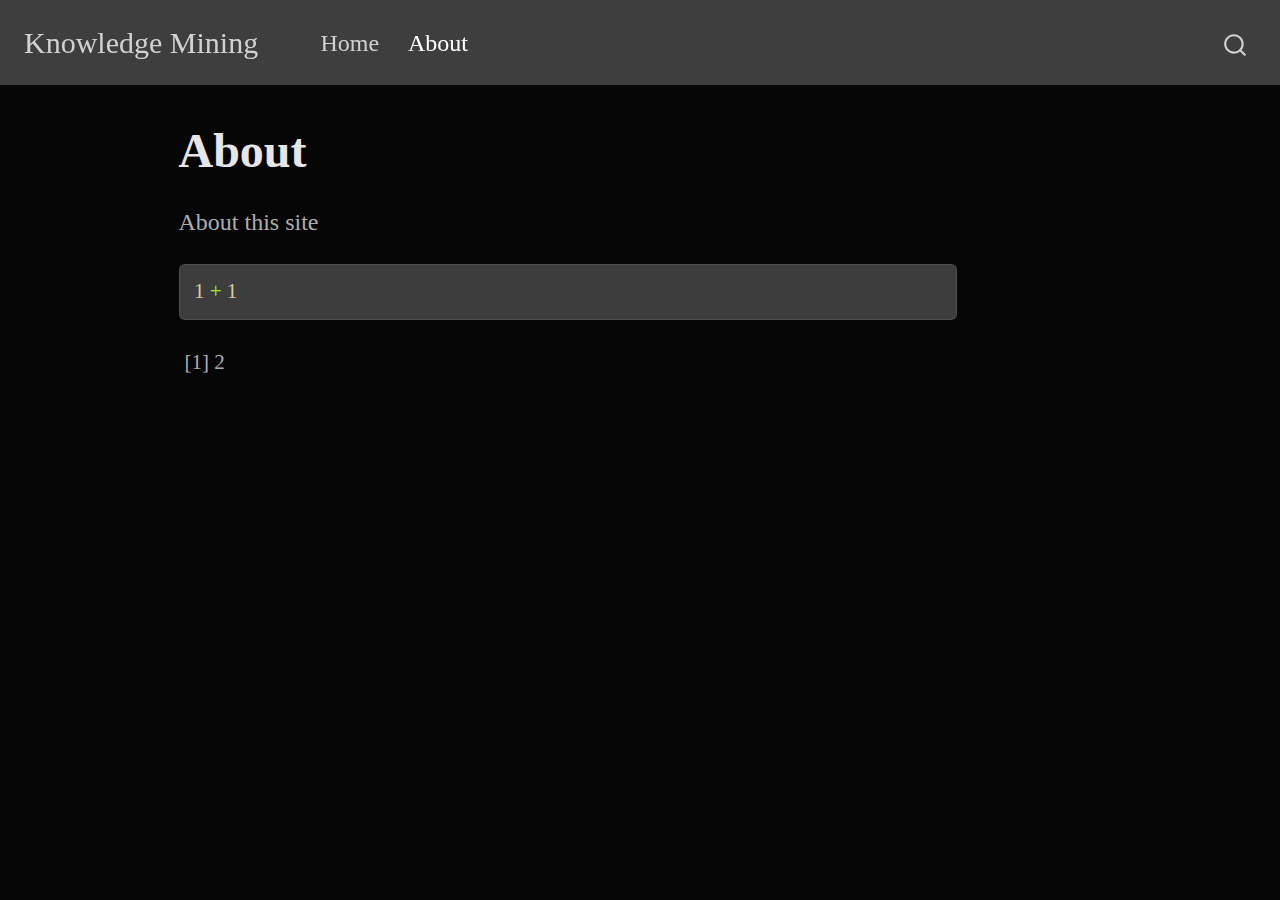
==== docs/about.html @ e5522b37 "Add files via upload" ====
<!DOCTYPE html>
<html xmlns="http://www.w3.org/1999/xhtml" lang="en" xml:lang="en"><head>

<meta charset="utf-8">
<meta name="generator" content="quarto-1.3.450">

<meta name="viewport" content="width=device-width, initial-scale=1.0, user-scalable=yes">


<title>Knowledge Mining - About</title>
<style>
code{white-space: pre-wrap;}
span.smallcaps{font-variant: small-caps;}
div.columns{display: flex; gap: min(4vw, 1.5em);}
div.column{flex: auto; overflow-x: auto;}
div.hanging-indent{margin-left: 1.5em; text-indent: -1.5em;}
ul.task-list{list-style: none;}
ul.task-list li input[type="checkbox"] {
  width: 0.8em;
  margin: 0 0.8em 0.2em -1em; /* quarto-specific, see https://github.com/quarto-dev/quarto-cli/issues/4556 */ 
  vertical-align: middle;
}
/* CSS for syntax highlighting */
pre > code.sourceCode { white-space: pre; position: relative; }
pre > code.sourceCode > span { display: inline-block; line-height: 1.25; }
pre > code.sourceCode > span:empty { height: 1.2em; }
.sourceCode { overflow: visible; }
code.sourceCode > span { color: inherit; text-decoration: inherit; }
div.sourceCode { margin: 1em 0; }
pre.sourceCode { margin: 0; }
@media screen {
div.sourceCode { overflow: auto; }
}
@media print {
pre > code.sourceCode { white-space: pre-wrap; }
pre > code.sourceCode > span { text-indent: -5em; padding-left: 5em; }
}
pre.numberSource code
  { counter-reset: source-line 0; }
pre.numberSource code > span
  { position: relative; left: -4em; counter-increment: source-line; }
pre.numberSource code > span > a:first-child::before
  { content: counter(source-line);
    position: relative; left: -1em; text-align: right; vertical-align: baseline;
    border: none; display: inline-block;
    -webkit-touch-callout: none; -webkit-user-select: none;
    -khtml-user-select: none; -moz-user-select: none;
    -ms-user-select: none; user-select: none;
    padding: 0 4px; width: 4em;
  }
pre.numberSource { margin-left: 3em;  padding-left: 4px; }
div.sourceCode
  {   }
@media screen {
pre > code.sourceCode > span > a:first-child::before { text-decoration: underline; }
}
</style>


<script src="site_libs/quarto-nav/quarto-nav.js"></script>
<script src="site_libs/quarto-nav/headroom.min.js"></script>
<script src="site_libs/clipboard/clipboard.min.js"></script>
<script src="site_libs/quarto-search/autocomplete.umd.js"></script>
<script src="site_libs/quarto-search/fuse.min.js"></script>
<script src="site_libs/quarto-search/quarto-search.js"></script>
<meta name="quarto:offset" content="./">
<script src="site_libs/quarto-html/quarto.js"></script>
<script src="site_libs/quarto-html/popper.min.js"></script>
<script src="site_libs/quarto-html/tippy.umd.min.js"></script>
<script src="site_libs/quarto-html/anchor.min.js"></script>
<link href="site_libs/quarto-html/tippy.css" rel="stylesheet">
<link href="site_libs/quarto-html/quarto-syntax-highlighting-dark.css" rel="stylesheet" id="quarto-text-highlighting-styles">
<script src="site_libs/bootstrap/bootstrap.min.js"></script>
<link href="site_libs/bootstrap/bootstrap-icons.css" rel="stylesheet">
<link href="site_libs/bootstrap/bootstrap.min.css" rel="stylesheet" id="quarto-bootstrap" data-mode="dark">
<script id="quarto-search-options" type="application/json">{
  "location": "navbar",
  "copy-button": false,
  "collapse-after": 3,
  "panel-placement": "end",
  "type": "overlay",
  "limit": 20,
  "language": {
    "search-no-results-text": "No results",
    "search-matching-documents-text": "matching documents",
    "search-copy-link-title": "Copy link to search",
    "search-hide-matches-text": "Hide additional matches",
    "search-more-match-text": "more match in this document",
    "search-more-matches-text": "more matches in this document",
    "search-clear-button-title": "Clear",
    "search-detached-cancel-button-title": "Cancel",
    "search-submit-button-title": "Submit",
    "search-label": "Search"
  }
}</script>


<link rel="stylesheet" href="styles.css">
</head>

<body class="nav-fixed">

<div id="quarto-search-results"></div>
  <header id="quarto-header" class="headroom fixed-top">
    <nav class="navbar navbar-expand-lg navbar-dark ">
      <div class="navbar-container container-fluid">
      <div class="navbar-brand-container">
    <a class="navbar-brand" href="./index.html">
    <span class="navbar-title">Knowledge Mining</span>
    </a>
  </div>
            <div id="quarto-search" class="" title="Search"></div>
          <button class="navbar-toggler" type="button" data-bs-toggle="collapse" data-bs-target="#navbarCollapse" aria-controls="navbarCollapse" aria-expanded="false" aria-label="Toggle navigation" onclick="if (window.quartoToggleHeadroom) { window.quartoToggleHeadroom(); }">
  <span class="navbar-toggler-icon"></span>
</button>
          <div class="collapse navbar-collapse" id="navbarCollapse">
            <ul class="navbar-nav navbar-nav-scroll me-auto">
  <li class="nav-item">
    <a class="nav-link" href="./index.html" rel="" target="">
 <span class="menu-text">Home</span></a>
  </li>  
  <li class="nav-item">
    <a class="nav-link active" href="./about.html" rel="" target="" aria-current="page">
 <span class="menu-text">About</span></a>
  </li>  
</ul>
            <div class="quarto-navbar-tools ms-auto">
</div>
          </div> <!-- /navcollapse -->
      </div> <!-- /container-fluid -->
    </nav>
</header>
<!-- content -->
<div id="quarto-content" class="quarto-container page-columns page-rows-contents page-layout-article page-navbar">
<!-- sidebar -->
<!-- margin-sidebar -->
    <div id="quarto-margin-sidebar" class="sidebar margin-sidebar">
        
    </div>
<!-- main -->
<main class="content" id="quarto-document-content">

<header id="title-block-header" class="quarto-title-block default">
<div class="quarto-title">
<h1 class="title">About</h1>
</div>



<div class="quarto-title-meta">

    
  
    
  </div>
  

</header>

<p>About this site</p>
<div class="cell">
<div class="sourceCode cell-code" id="cb1"><pre class="sourceCode r code-with-copy"><code class="sourceCode r"><span id="cb1-1"><a href="#cb1-1" aria-hidden="true" tabindex="-1"></a><span class="dv">1</span> <span class="sc">+</span> <span class="dv">1</span></span></code><button title="Copy to Clipboard" class="code-copy-button"><i class="bi"></i></button></pre></div>
<div class="cell-output cell-output-stdout">
<pre><code>[1] 2</code></pre>
</div>
</div>



</main> <!-- /main -->
<script id="quarto-html-after-body" type="application/javascript">
window.document.addEventListener("DOMContentLoaded", function (event) {
  const toggleBodyColorMode = (bsSheetEl) => {
    const mode = bsSheetEl.getAttribute("data-mode");
    const bodyEl = window.document.querySelector("body");
    if (mode === "dark") {
      bodyEl.classList.add("quarto-dark");
      bodyEl.classList.remove("quarto-light");
    } else {
      bodyEl.classList.add("quarto-light");
      bodyEl.classList.remove("quarto-dark");
    }
  }
  const toggleBodyColorPrimary = () => {
    const bsSheetEl = window.document.querySelector("link#quarto-bootstrap");
    if (bsSheetEl) {
      toggleBodyColorMode(bsSheetEl);
    }
  }
  toggleBodyColorPrimary();  
  const icon = "";
  const anchorJS = new window.AnchorJS();
  anchorJS.options = {
    placement: 'right',
    icon: icon
  };
  anchorJS.add('.anchored');
  const isCodeAnnotation = (el) => {
    for (const clz of el.classList) {
      if (clz.startsWith('code-annotation-')) {                     
        return true;
      }
    }
    return false;
  }
  const clipboard = new window.ClipboardJS('.code-copy-button', {
    text: function(trigger) {
      const codeEl = trigger.previousElementSibling.cloneNode(true);
      for (const childEl of codeEl.children) {
        if (isCodeAnnotation(childEl)) {
          childEl.remove();
        }
      }
      return codeEl.innerText;
    }
  });
  clipboard.on('success', function(e) {
    // button target
    const button = e.trigger;
    // don't keep focus
    button.blur();
    // flash "checked"
    button.classList.add('code-copy-button-checked');
    var currentTitle = button.getAttribute("title");
    button.setAttribute("title", "Copied!");
    let tooltip;
    if (window.bootstrap) {
      button.setAttribute("data-bs-toggle", "tooltip");
      button.setAttribute("data-bs-placement", "left");
      button.setAttribute("data-bs-title", "Copied!");
      tooltip = new bootstrap.Tooltip(button, 
        { trigger: "manual", 
          customClass: "code-copy-button-tooltip",
          offset: [0, -8]});
      tooltip.show();    
    }
    setTimeout(function() {
      if (tooltip) {
        tooltip.hide();
        button.removeAttribute("data-bs-title");
        button.removeAttribute("data-bs-toggle");
        button.removeAttribute("data-bs-placement");
      }
      button.setAttribute("title", currentTitle);
      button.classList.remove('code-copy-button-checked');
    }, 1000);
    // clear code selection
    e.clearSelection();
  });
  function tippyHover(el, contentFn) {
    const config = {
      allowHTML: true,
      content: contentFn,
      maxWidth: 500,
      delay: 100,
      arrow: false,
      appendTo: function(el) {
          return el.parentElement;
      },
      interactive: true,
      interactiveBorder: 10,
      theme: 'quarto',
      placement: 'bottom-start'
    };
    window.tippy(el, config); 
  }
  const noterefs = window.document.querySelectorAll('a[role="doc-noteref"]');
  for (var i=0; i<noterefs.length; i++) {
    const ref = noterefs[i];
    tippyHover(ref, function() {
      // use id or data attribute instead here
      let href = ref.getAttribute('data-footnote-href') || ref.getAttribute('href');
      try { href = new URL(href).hash; } catch {}
      const id = href.replace(/^#\/?/, "");
      const note = window.document.getElementById(id);
      return note.innerHTML;
    });
  }
      let selectedAnnoteEl;
      const selectorForAnnotation = ( cell, annotation) => {
        let cellAttr = 'data-code-cell="' + cell + '"';
        let lineAttr = 'data-code-annotation="' +  annotation + '"';
        const selector = 'span[' + cellAttr + '][' + lineAttr + ']';
        return selector;
      }
      const selectCodeLines = (annoteEl) => {
        const doc = window.document;
        const targetCell = annoteEl.getAttribute("data-target-cell");
        const targetAnnotation = annoteEl.getAttribute("data-target-annotation");
        const annoteSpan = window.document.querySelector(selectorForAnnotation(targetCell, targetAnnotation));
        const lines = annoteSpan.getAttribute("data-code-lines").split(",");
        const lineIds = lines.map((line) => {
          return targetCell + "-" + line;
        })
        let top = null;
        let height = null;
        let parent = null;
        if (lineIds.length > 0) {
            //compute the position of the single el (top and bottom and make a div)
            const el = window.document.getElementById(lineIds[0]);
            top = el.offsetTop;
            height = el.offsetHeight;
            parent = el.parentElement.parentElement;
          if (lineIds.length > 1) {
            const lastEl = window.document.getElementById(lineIds[lineIds.length - 1]);
            const bottom = lastEl.offsetTop + lastEl.offsetHeight;
            height = bottom - top;
          }
          if (top !== null && height !== null && parent !== null) {
            // cook up a div (if necessary) and position it 
            let div = window.document.getElementById("code-annotation-line-highlight");
            if (div === null) {
              div = window.document.createElement("div");
              div.setAttribute("id", "code-annotation-line-highlight");
              div.style.position = 'absolute';
              parent.appendChild(div);
            }
            div.style.top = top - 2 + "px";
            div.style.height = height + 4 + "px";
            let gutterDiv = window.document.getElementById("code-annotation-line-highlight-gutter");
            if (gutterDiv === null) {
              gutterDiv = window.document.createElement("div");
              gutterDiv.setAttribute("id", "code-annotation-line-highlight-gutter");
              gutterDiv.style.position = 'absolute';
              const codeCell = window.document.getElementById(targetCell);
              const gutter = codeCell.querySelector('.code-annotation-gutter');
              gutter.appendChild(gutterDiv);
            }
            gutterDiv.style.top = top - 2 + "px";
            gutterDiv.style.height = height + 4 + "px";
          }
          selectedAnnoteEl = annoteEl;
        }
      };
      const unselectCodeLines = () => {
        const elementsIds = ["code-annotation-line-highlight", "code-annotation-line-highlight-gutter"];
        elementsIds.forEach((elId) => {
          const div = window.document.getElementById(elId);
          if (div) {
            div.remove();
          }
        });
        selectedAnnoteEl = undefined;
      };
      // Attach click handler to the DT
      const annoteDls = window.document.querySelectorAll('dt[data-target-cell]');
      for (const annoteDlNode of annoteDls) {
        annoteDlNode.addEventListener('click', (event) => {
          const clickedEl = event.target;
          if (clickedEl !== selectedAnnoteEl) {
            unselectCodeLines();
            const activeEl = window.document.querySelector('dt[data-target-cell].code-annotation-active');
            if (activeEl) {
              activeEl.classList.remove('code-annotation-active');
            }
            selectCodeLines(clickedEl);
            clickedEl.classList.add('code-annotation-active');
          } else {
            // Unselect the line
            unselectCodeLines();
            clickedEl.classList.remove('code-annotation-active');
          }
        });
      }
  const findCites = (el) => {
    const parentEl = el.parentElement;
    if (parentEl) {
      const cites = parentEl.dataset.cites;
      if (cites) {
        return {
          el,
          cites: cites.split(' ')
        };
      } else {
        return findCites(el.parentElement)
      }
    } else {
      return undefined;
    }
  };
  var bibliorefs = window.document.querySelectorAll('a[role="doc-biblioref"]');
  for (var i=0; i<bibliorefs.length; i++) {
    const ref = bibliorefs[i];
    const citeInfo = findCites(ref);
    if (citeInfo) {
      tippyHover(citeInfo.el, function() {
        var popup = window.document.createElement('div');
        citeInfo.cites.forEach(function(cite) {
          var citeDiv = window.document.createElement('div');
          citeDiv.classList.add('hanging-indent');
          citeDiv.classList.add('csl-entry');
          var biblioDiv = window.document.getElementById('ref-' + cite);
          if (biblioDiv) {
            citeDiv.innerHTML = biblioDiv.innerHTML;
          }
          popup.appendChild(citeDiv);
        });
        return popup.innerHTML;
      });
    }
  }
});
</script>
</div> <!-- /content -->



</body></html>
---- docs/site_libs/quarto-html/tippy.css ----
.tippy-box[data-animation=fade][data-state=hidden]{opacity:0}[data-tippy-root]{max-width:calc(100vw - 10px)}.tippy-box{position:relative;background-color:#333;color:#fff;border-radius:4px;font-size:14px;line-height:1.4;white-space:normal;outline:0;transition-property:transform,visibility,opacity}.tippy-box[data-placement^=top]>.tippy-arrow{bottom:0}.tippy-box[data-placement^=top]>.tippy-arrow:before{bottom:-7px;left:0;border-width:8px 8px 0;border-top-color:initial;transform-origin:center top}.tippy-box[data-placement^=bottom]>.tippy-arrow{top:0}.tippy-box[data-placement^=bottom]>.tippy-arrow:before{top:-7px;left:0;border-width:0 8px 8px;border-bottom-color:initial;transform-origin:center bottom}.tippy-box[data-placement^=left]>.tippy-arrow{right:0}.tippy-box[data-placement^=left]>.tippy-arrow:before{border-width:8px 0 8px 8px;border-left-color:initial;right:-7px;transform-origin:center left}.tippy-box[data-placement^=right]>.tippy-arrow{left:0}.tippy-box[data-placement^=right]>.tippy-arrow:before{left:-7px;border-width:8px 8px 8px 0;border-right-color:initial;transform-origin:center right}.tippy-box[data-inertia][data-state=visible]{transition-timing-function:cubic-bezier(.54,1.5,.38,1.11)}.tippy-arrow{width:16px;height:16px;color:#333}.tippy-arrow:before{content:"";position:absolute;border-color:transparent;border-style:solid}.tippy-content{position:relative;padding:5px 9px;z-index:1}
---- docs/site_libs/quarto-html/quarto-syntax-highlighting-dark.css ----
/* quarto syntax highlight colors */
:root {
  --quarto-hl-al-color: #f07178;
  --quarto-hl-an-color: #d4d0ab;
  --quarto-hl-at-color: #00e0e0;
  --quarto-hl-bn-color: #d4d0ab;
  --quarto-hl-bu-color: #abe338;
  --quarto-hl-ch-color: #abe338;
  --quarto-hl-co-color: #f8f8f2;
  --quarto-hl-cv-color: #ffd700;
  --quarto-hl-cn-color: #ffd700;
  --quarto-hl-cf-color: #ffa07a;
  --quarto-hl-dt-color: #ffa07a;
  --quarto-hl-dv-color: #d4d0ab;
  --quarto-hl-do-color: #f8f8f2;
  --quarto-hl-er-color: #f07178;
  --quarto-hl-ex-color: #00e0e0;
  --quarto-hl-fl-color: #d4d0ab;
  --quarto-hl-fu-color: #ffa07a;
  --quarto-hl-im-color: #abe338;
  --quarto-hl-in-color: #d4d0ab;
  --quarto-hl-kw-color: #ffa07a;
  --quarto-hl-op-color: #ffa07a;
  --quarto-hl-ot-color: #00e0e0;
  --quarto-hl-pp-color: #dcc6e0;
  --quarto-hl-re-color: #00e0e0;
  --quarto-hl-sc-color: #abe338;
  --quarto-hl-ss-color: #abe338;
  --quarto-hl-st-color: #abe338;
  --quarto-hl-va-color: #00e0e0;
  --quarto-hl-vs-color: #abe338;
  --quarto-hl-wa-color: #dcc6e0;
}

/* other quarto variables */
:root {
  --quarto-font-monospace: SFMono-Regular, Menlo, Monaco, Consolas, "Liberation Mono", "Courier New", monospace;
}

code span.al {
  background-color: #2a0f15;
  font-weight: bold;
  color: #f07178;
}

code span.an {
  color: #d4d0ab;
}

code span.at {
  color: #00e0e0;
}

code span.bn {
  color: #d4d0ab;
}

code span.bu {
  color: #abe338;
}

code span.ch {
  color: #abe338;
}

code span.co {
  font-style: italic;
  color: #f8f8f2;
}

code span.cv {
  color: #ffd700;
}

code span.cn {
  color: #ffd700;
}

code span.cf {
  font-weight: bold;
  color: #ffa07a;
}

code span.dt {
  color: #ffa07a;
}

code span.dv {
  color: #d4d0ab;
}

code span.do {
  color: #f8f8f2;
}

code span.er {
  color: #f07178;
  text-decoration: underline;
}

code span.ex {
  font-weight: bold;
  color: #00e0e0;
}

code span.fl {
  color: #d4d0ab;
}

code span.fu {
  color: #ffa07a;
}

code span.im {
  color: #abe338;
}

code span.in {
  color: #d4d0ab;
}

code span.kw {
  font-weight: bold;
  color: #ffa07a;
}

pre > code.sourceCode > span {
  color: #f8f8f2;
}

code span {
  color: #f8f8f2;
}

code.sourceCode > span {
  color: #f8f8f2;
}

div.sourceCode,
div.sourceCode pre.sourceCode {
  color: #f8f8f2;
}

code span.op {
  color: #ffa07a;
}

code span.ot {
  color: #00e0e0;
}

code span.pp {
  color: #dcc6e0;
}

code span.re {
  background-color: #f8f8f2;
  color: #00e0e0;
}

code span.sc {
  color: #abe338;
}

code span.ss {
  color: #abe338;
}

code span.st {
  color: #abe338;
}

code span.va {
  color: #00e0e0;
}

code span.vs {
  color: #abe338;
}

code span.wa {
  color: #dcc6e0;
}

.prevent-inlining {
  content: "</";
}

/*# sourceMappingURL=935a306eefa94366c21e1a970dddb765.css.map */
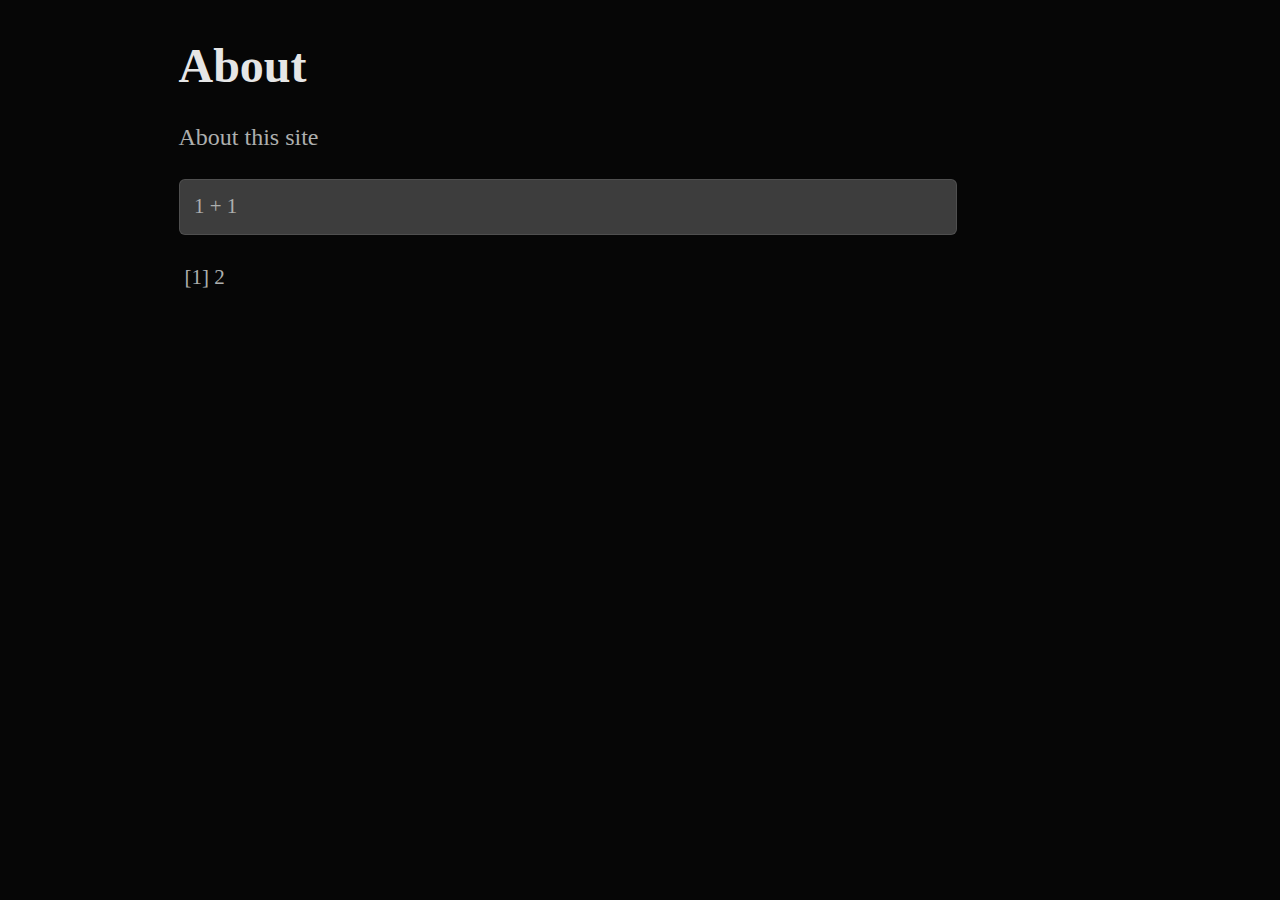
==== commit 4202bf61: "Add files via upload" ====
--- a/docs/about.html
+++ b/docs/about.html
@@ -58,7 +58,6 @@
 
 
 <script src="site_libs/quarto-nav/quarto-nav.js"></script>
-<script src="site_libs/quarto-nav/headroom.min.js"></script>
 <script src="site_libs/clipboard/clipboard.min.js"></script>
 <script src="site_libs/quarto-search/autocomplete.umd.js"></script>
 <script src="site_libs/quarto-search/fuse.min.js"></script>
@@ -69,16 +68,16 @@
 <script src="site_libs/quarto-html/tippy.umd.min.js"></script>
 <script src="site_libs/quarto-html/anchor.min.js"></script>
 <link href="site_libs/quarto-html/tippy.css" rel="stylesheet">
-<link href="site_libs/quarto-html/quarto-syntax-highlighting-dark.css" rel="stylesheet" id="quarto-text-highlighting-styles">
+<link href="site_libs/quarto-html/quarto-syntax-highlighting.css" rel="stylesheet" id="quarto-text-highlighting-styles">
 <script src="site_libs/bootstrap/bootstrap.min.js"></script>
 <link href="site_libs/bootstrap/bootstrap-icons.css" rel="stylesheet">
-<link href="site_libs/bootstrap/bootstrap.min.css" rel="stylesheet" id="quarto-bootstrap" data-mode="dark">
+<link href="site_libs/bootstrap/bootstrap.min.css" rel="stylesheet" id="quarto-bootstrap" data-mode="light">
 <script id="quarto-search-options" type="application/json">{
-  "location": "navbar",
+  "location": "sidebar",
   "copy-button": false,
   "collapse-after": 3,
-  "panel-placement": "end",
-  "type": "overlay",
+  "panel-placement": "start",
+  "type": "textbox",
   "limit": 20,
   "language": {
     "search-no-results-text": "No results",
@@ -98,40 +97,11 @@
 <link rel="stylesheet" href="styles.css">
 </head>
 
-<body class="nav-fixed">
+<body>
 
 <div id="quarto-search-results"></div>
-  <header id="quarto-header" class="headroom fixed-top">
-    <nav class="navbar navbar-expand-lg navbar-dark ">
-      <div class="navbar-container container-fluid">
-      <div class="navbar-brand-container">
-    <a class="navbar-brand" href="./index.html">
-    <span class="navbar-title">Knowledge Mining</span>
-    </a>
-  </div>
-            <div id="quarto-search" class="" title="Search"></div>
-          <button class="navbar-toggler" type="button" data-bs-toggle="collapse" data-bs-target="#navbarCollapse" aria-controls="navbarCollapse" aria-expanded="false" aria-label="Toggle navigation" onclick="if (window.quartoToggleHeadroom) { window.quartoToggleHeadroom(); }">
-  <span class="navbar-toggler-icon"></span>
-</button>
-          <div class="collapse navbar-collapse" id="navbarCollapse">
-            <ul class="navbar-nav navbar-nav-scroll me-auto">
-  <li class="nav-item">
-    <a class="nav-link" href="./index.html" rel="" target="">
- <span class="menu-text">Home</span></a>
-  </li>  
-  <li class="nav-item">
-    <a class="nav-link active" href="./about.html" rel="" target="" aria-current="page">
- <span class="menu-text">About</span></a>
-  </li>  
-</ul>
-            <div class="quarto-navbar-tools ms-auto">
-</div>
-          </div> <!-- /navcollapse -->
-      </div> <!-- /container-fluid -->
-    </nav>
-</header>
 <!-- content -->
-<div id="quarto-content" class="quarto-container page-columns page-rows-contents page-layout-article page-navbar">
+<div id="quarto-content" class="quarto-container page-columns page-rows-contents page-layout-article">
 <!-- sidebar -->
 <!-- margin-sidebar -->
     <div id="quarto-margin-sidebar" class="sidebar margin-sidebar">
